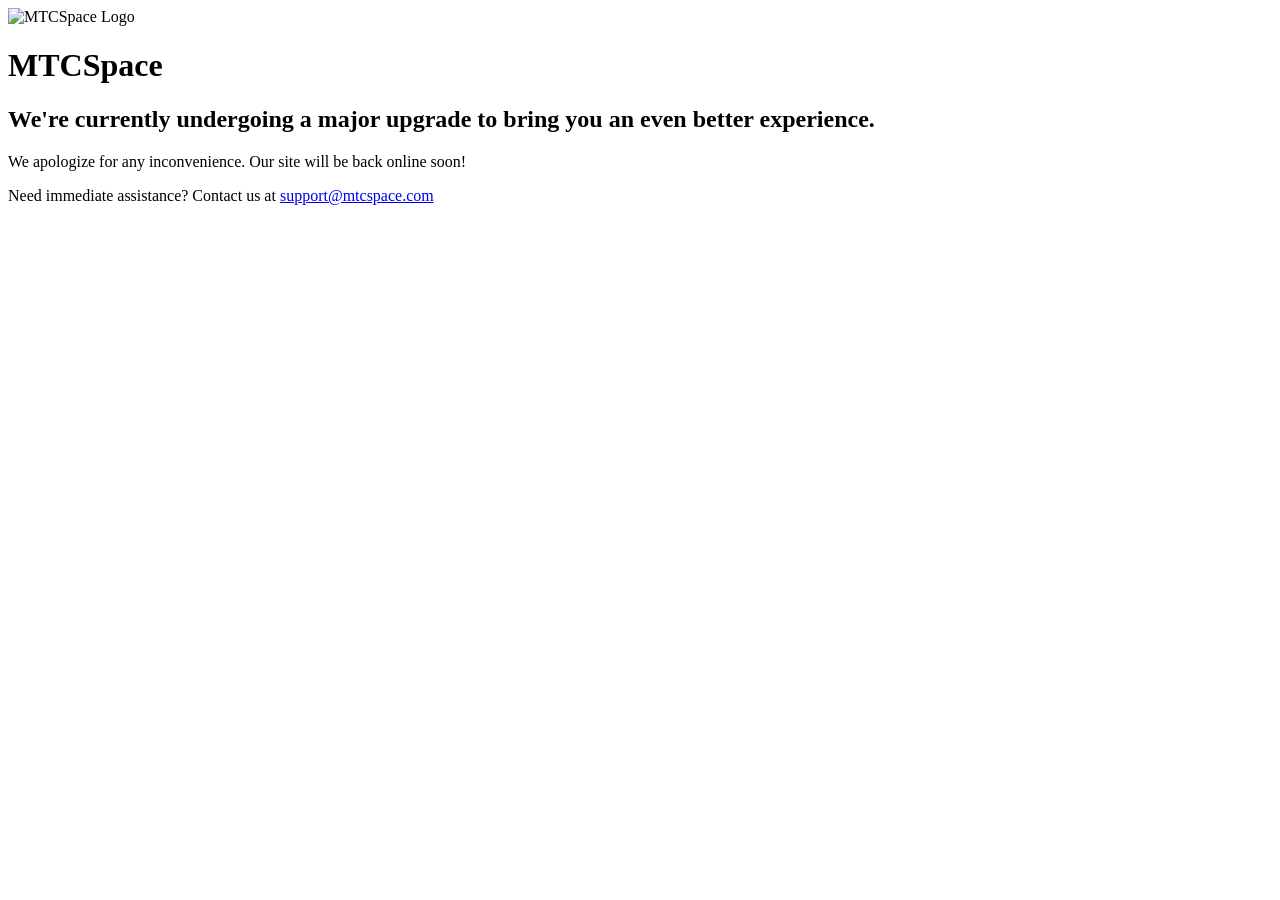
==== Maintenance/index.html @ d5b9ef6b "Create index.html" ====
<!DOCTYPE html>
<html lang="en">
<head>
    <meta charset="UTF-8">
    <meta name="viewport" content="width=device-width, initial-scale=1.0">
    <title>MTCSpace - Under Maintenance</title>
    <link rel="stylesheet" href="style.css">
    <!-- Removed Google Fonts link for Orbitron -->
</head>
<body>
    <div class="maintenance-container">
        <img src="assets/logo.png" alt="MTCSpace Logo" class="logo">
        <h1 class="site-title">MTCSpace</h1>
        <h2 class="maintenance-message">We're currently undergoing a major upgrade to bring you an even better experience.</h2>
        <p class="sub-message">We apologize for any inconvenience. Our site will be back online soon!</p>

        <!-- Social links section removed -->

        <p class="contact-message">Need immediate assistance? Contact us at <a href="mailto:support@mtcspace.com">support@mtcspace.com</a></p>
    </div>

    <!-- Removed script.js link as no JS is needed for countdown -->
</body>
</html>
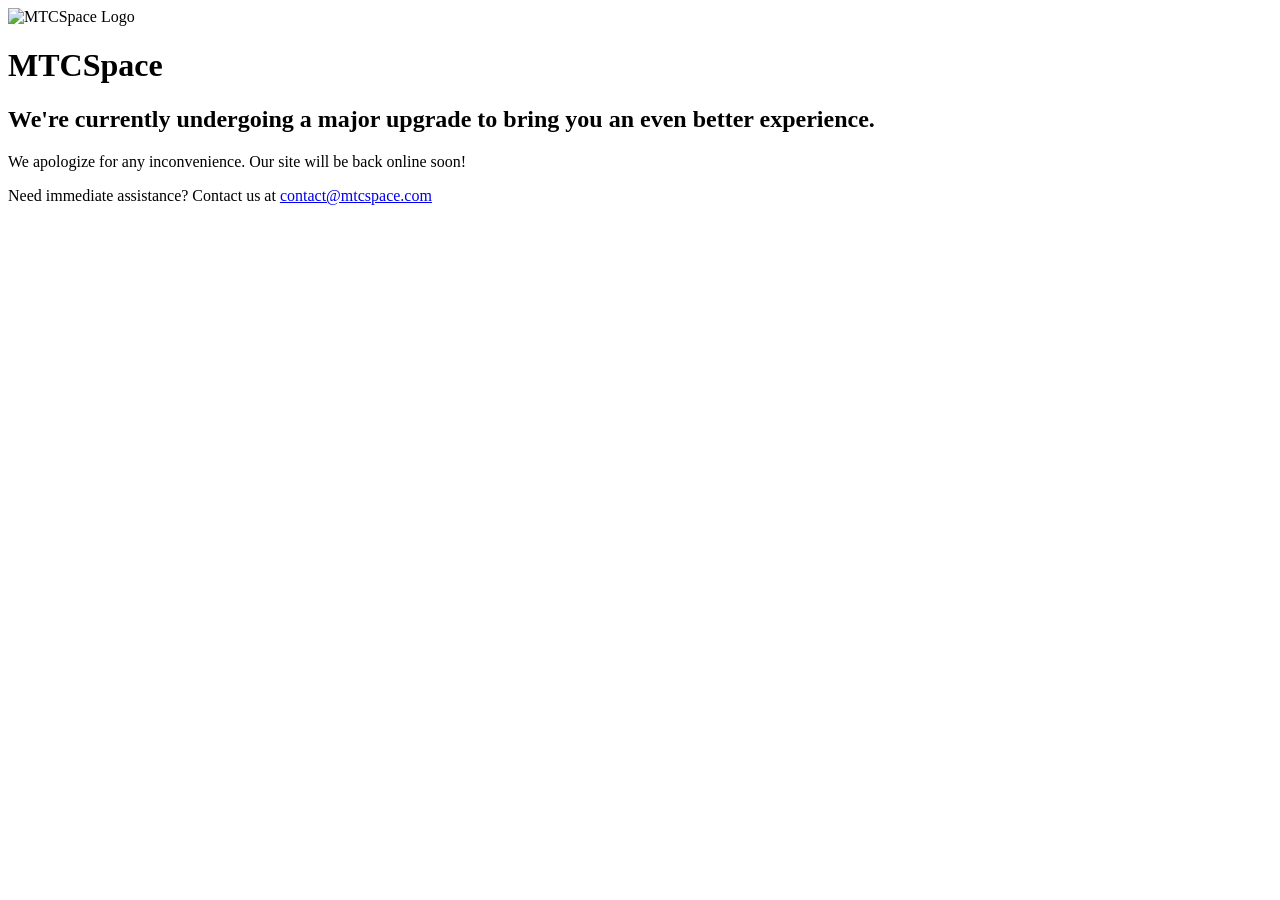
==== commit f08ca897: "Update index.html" ====
--- a/Maintenance/index.html
+++ b/Maintenance/index.html
@@ -5,7 +5,7 @@
     <meta name="viewport" content="width=device-width, initial-scale=1.0">
     <title>MTCSpace - Under Maintenance</title>
     <link rel="stylesheet" href="style.css">
-    <!-- Removed Google Fonts link for Orbitron -->
+    <!-- No external fonts needed, using custom font directly -->
 </head>
 <body>
     <div class="maintenance-container">
@@ -14,11 +14,11 @@
         <h2 class="maintenance-message">We're currently undergoing a major upgrade to bring you an even better experience.</h2>
         <p class="sub-message">We apologize for any inconvenience. Our site will be back online soon!</p>
 
-        <!-- Social links section removed -->
-
-        <p class="contact-message">Need immediate assistance? Contact us at <a href="mailto:support@mtcspace.com">support@mtcspace.com</a></p>
+        <div class="contact-info">
+            <p>Need immediate assistance? Contact us at <a href="mailto:contact@mtcspace.com">contact@mtcspace.com</a></p>
+        </div>
     </div>
 
-    <!-- Removed script.js link as no JS is needed for countdown -->
+    <!-- No JavaScript needed for this version -->
 </body>
 </html>
